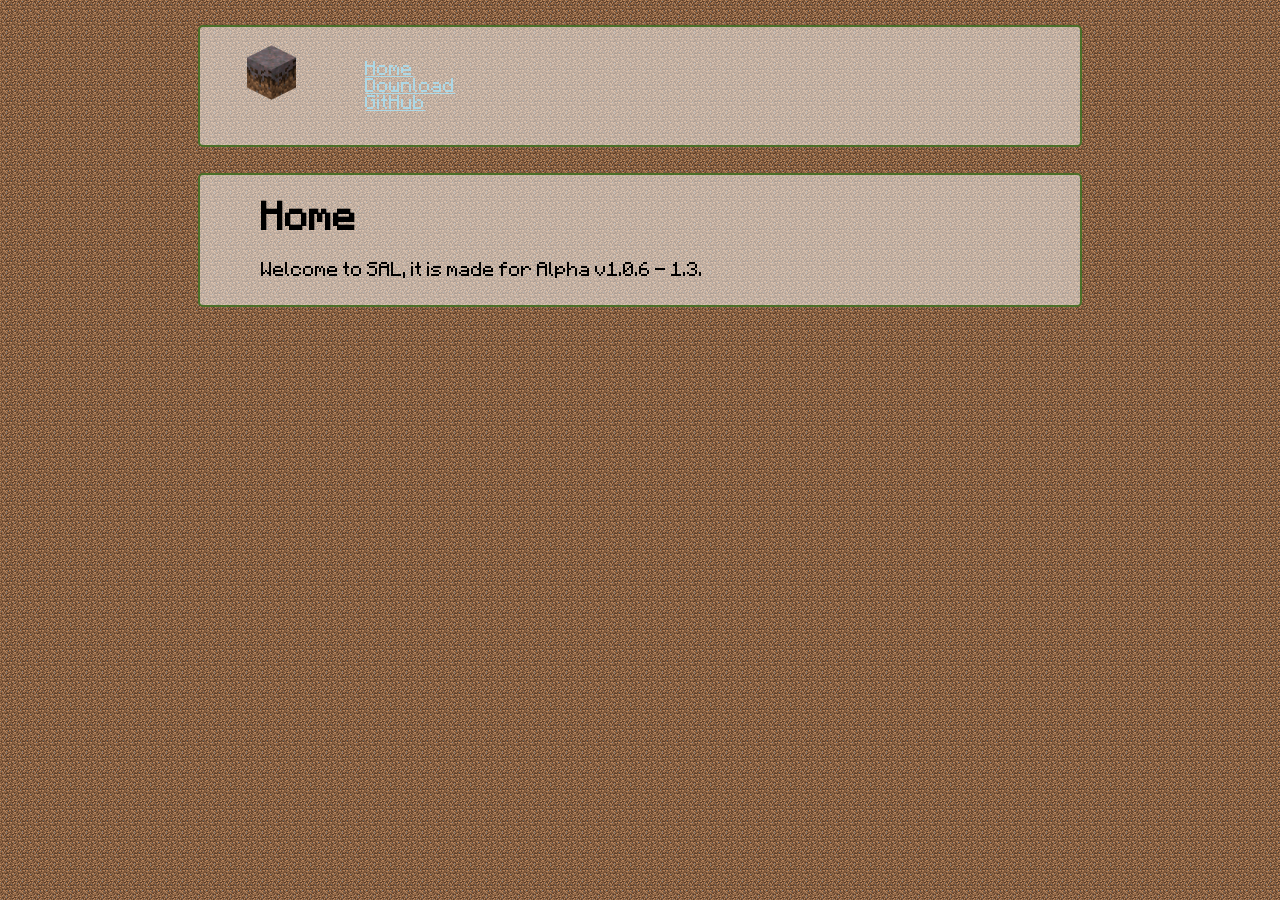
==== index.html @ d7afd5f7 "Update index.html" ====
<!DOCTYPE html>
<html>
  <head>
    <title>Home</title>
    <meta charset="utf-8">
    <meta name="viewport" content="width=device-width, initial-scale=1">
    <link rel="stylesheet" href="style.css">
    <link rel="icon" type="image/x-icon" href="favicon.ico">
    <base target="_top">
  </head>
  <body>
    <div>
      <nav>
        <img src="logo.png" width="7%" height="7%">
        <ul>
          <li><a href="./">Home</a></li>
          <li><a href="./download">Download</a></li>
          <li><a href="https://github.com/7alide/sal">GitHub</a></li>
        </ul>
      </nav>
    </div>
    <div>
      <h1>Home</h1>
      <p>Welcome to SAL, it is made for Alpha v1.0.6 - 1.3.</p>
    </div>
  </body>
</html>
---- style.css ----
@font-face {
  font-family: "Mojangles";
  src: url("fonts/mojangles.woff2") format("woff2"),
  font-weight: normal;
  font-style: normal;
  font-display: swap;
}
nav {
  margin: 2% 5%;
  display: flex;
  flex-wrap: nowrap;
  text-decoration: none;
  gap: 20px;
}
nav li {
  list-style-type: none;
}
a {
  color: #add8e6;
}
html {
  background-image: url("background.png");
  background-repeat: repeat;
}
div {
  margin: 2% 15%;
  font-family: "Mojangles";
  border: 2px solid #4a6f28;
  border-radius: 5px;
  background-color: rgba(255, 255, 255, 0.5);
}
.button {
  position: relative;
  border: 5px solid #4a6f28;
  border-radius: 8px;
  color: white;
  font-size: 20px;
  align-items: center;
  text-align: center;
  background-color: #4a6f28;
  width: 45%;
  height: auto;
}
h1, h2, h3, h4, h5, h6, span, p, a, code {
  margin: 3% 7%;
}
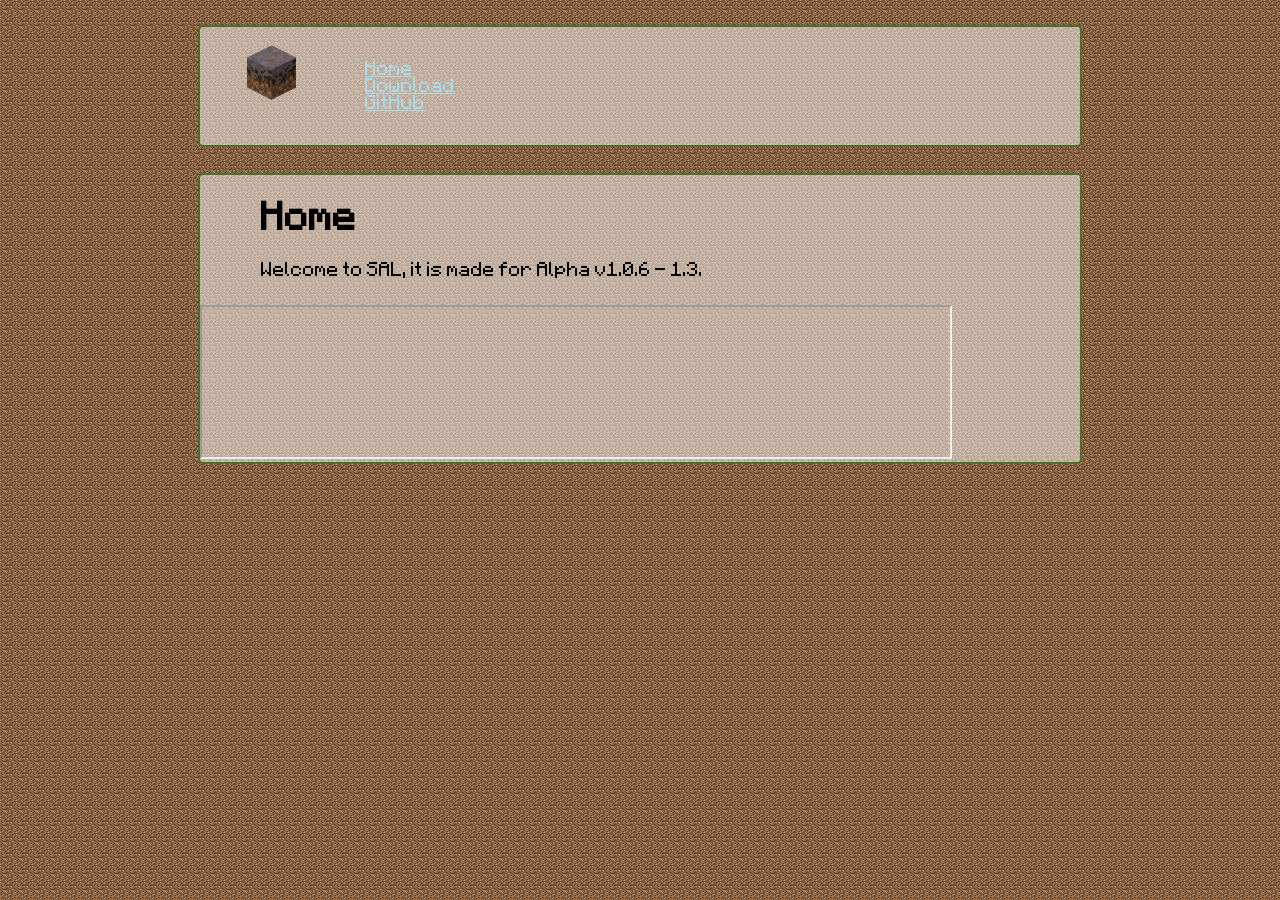
==== commit 37c61d25: "Update index.html" ====
--- a/index.html
+++ b/index.html
@@ -22,6 +22,7 @@
     <div>
       <h1>Home</h1>
       <p>Welcome to SAL, it is made for Alpha v1.0.6 - 1.3.</p>
+      <iframe src="https://github.com/7alide/sal/wiki/General-Error-Codes" width="85%" height="50%">
     </div>
   </body>
 </html>
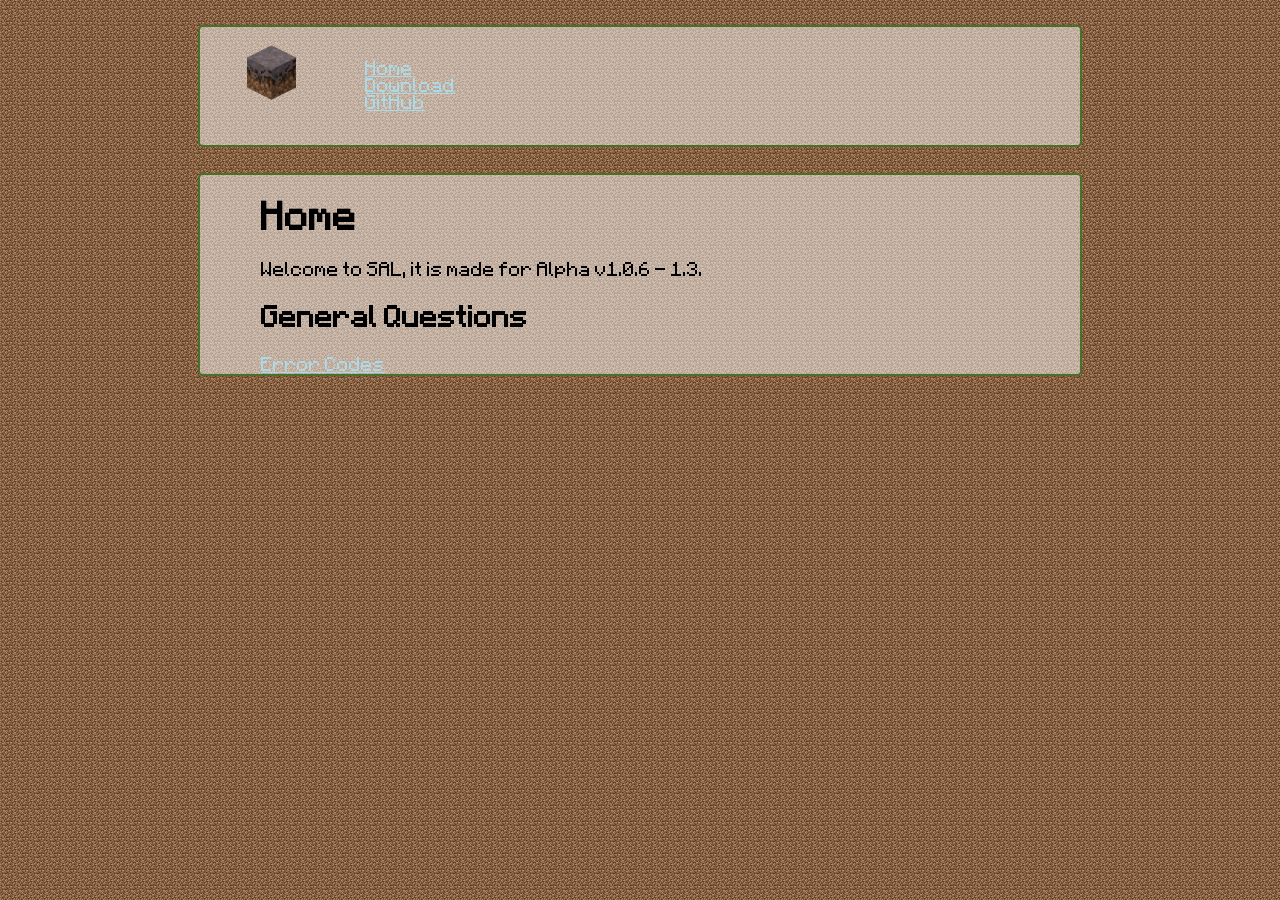
==== commit ff883e64: "Update index.html" ====
--- a/index.html
+++ b/index.html
@@ -22,7 +22,8 @@
     <div>
       <h1>Home</h1>
       <p>Welcome to SAL, it is made for Alpha v1.0.6 - 1.3.</p>
-      <iframe src="https://github.com/7alide/sal/wiki/General-Error-Codes" width="85%" height="50%">
+      <h2>General Questions</h2>
+      <a href="https://github.com/7alide/sal/wiki/General-Error-Codes">Error Codes</a>
     </div>
   </body>
 </html>
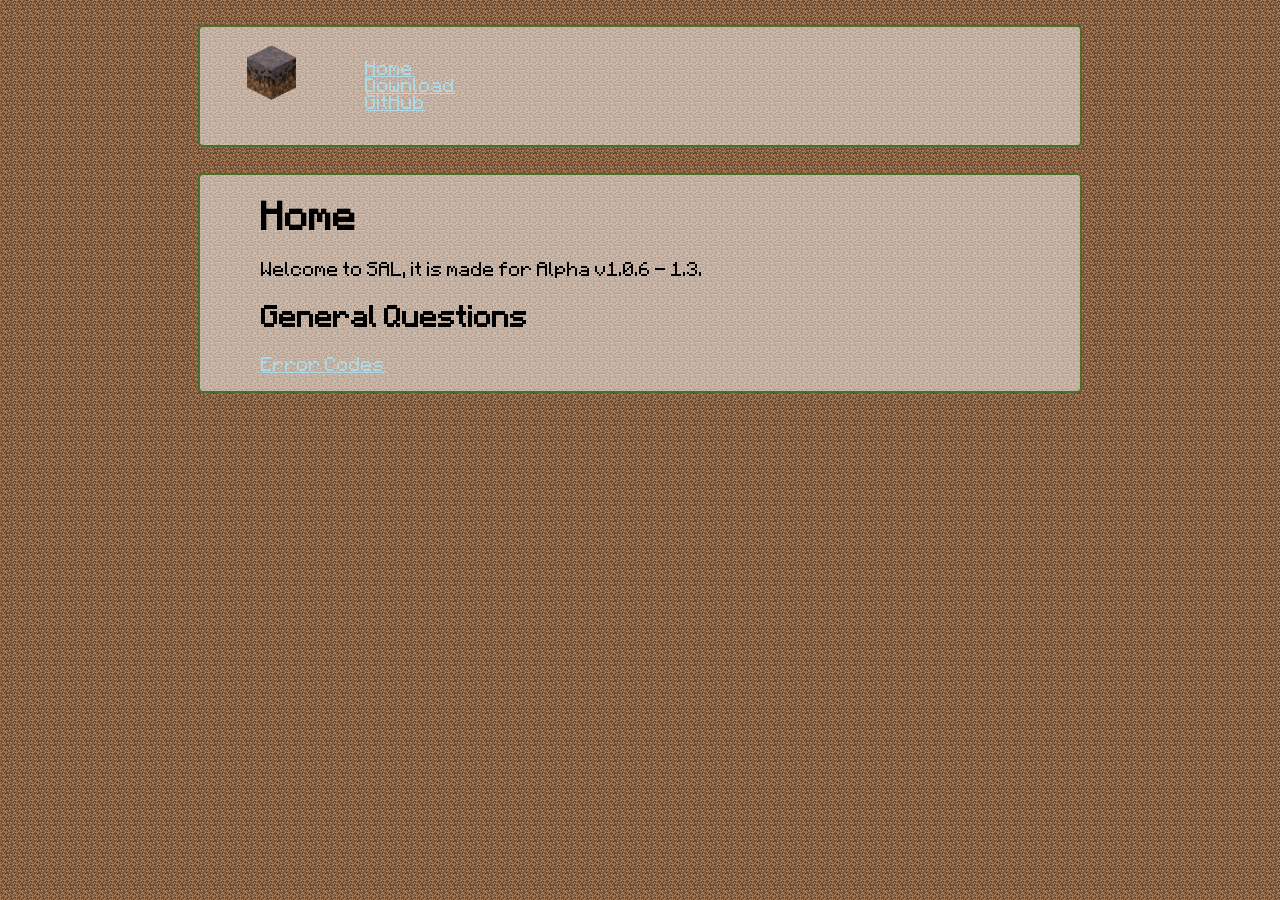
==== commit 08748225: "Update index.html" ====
--- a/index.html
+++ b/index.html
@@ -24,6 +24,8 @@
       <p>Welcome to SAL, it is made for Alpha v1.0.6 - 1.3.</p>
       <h2>General Questions</h2>
       <a href="https://github.com/7alide/sal/wiki/General-Error-Codes">Error Codes</a>
+      <br>
+      <br>
     </div>
   </body>
 </html>
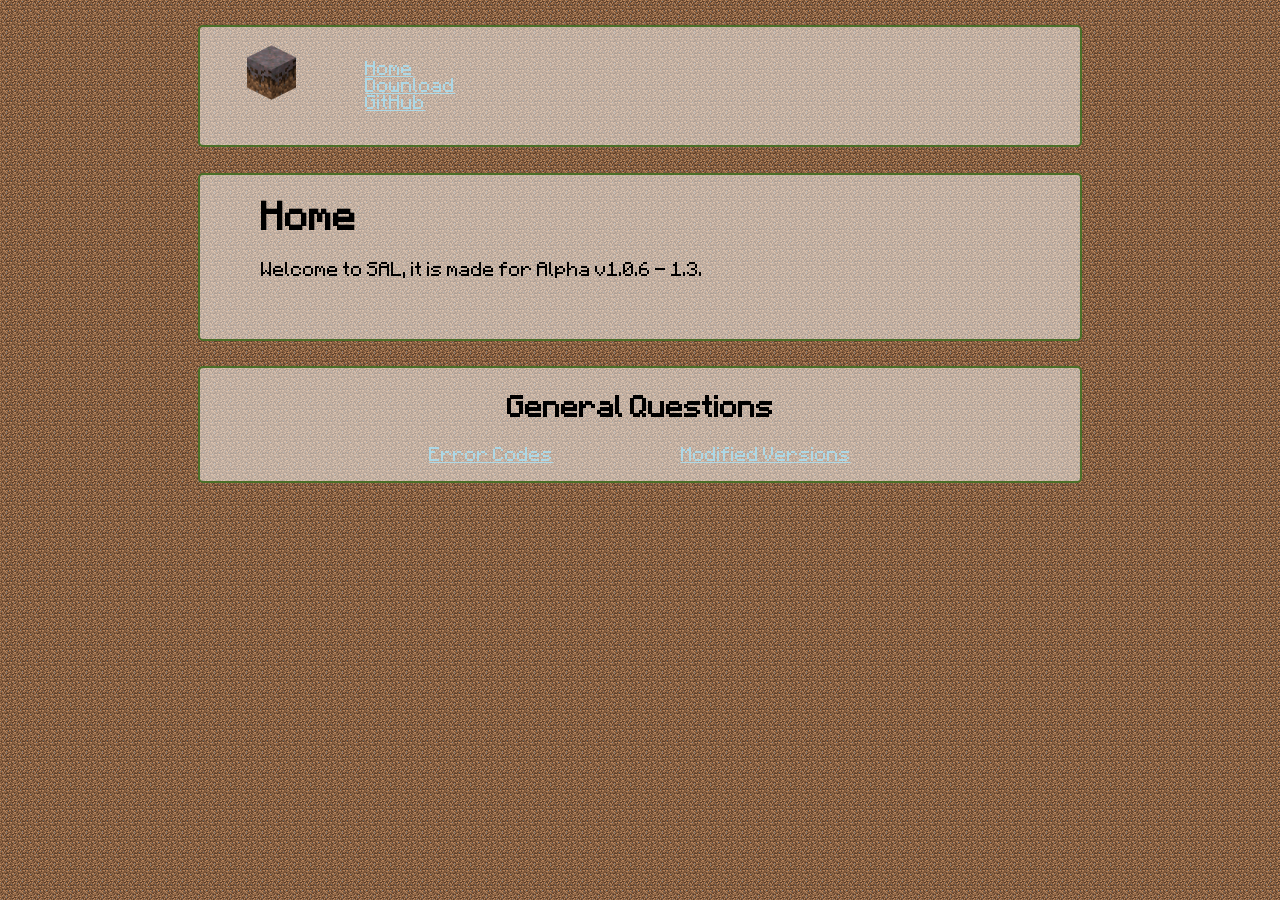
==== commit 14fabec1: "Update index.html" ====
--- a/index.html
+++ b/index.html
@@ -22,10 +22,17 @@
     <div>
       <h1>Home</h1>
       <p>Welcome to SAL, it is made for Alpha v1.0.6 - 1.3.</p>
-      <h2>General Questions</h2>
-      <a href="https://github.com/7alide/sal/wiki/General-Error-Codes">Error Codes</a>
       <br>
       <br>
     </div>
+    <div>
+      <center>
+        <h2>General Questions</h2>
+        <a href="https://github.com/7alide/sal/wiki/General-Error-Codes">Error Codes</a>
+        <a href="https://github.com/7alide/sal/wiki/Modified-Versions-Acception">Modified Versions</a>
+        <br>
+        <br>
+      </center>
+    </div>
   </body>
 </html>
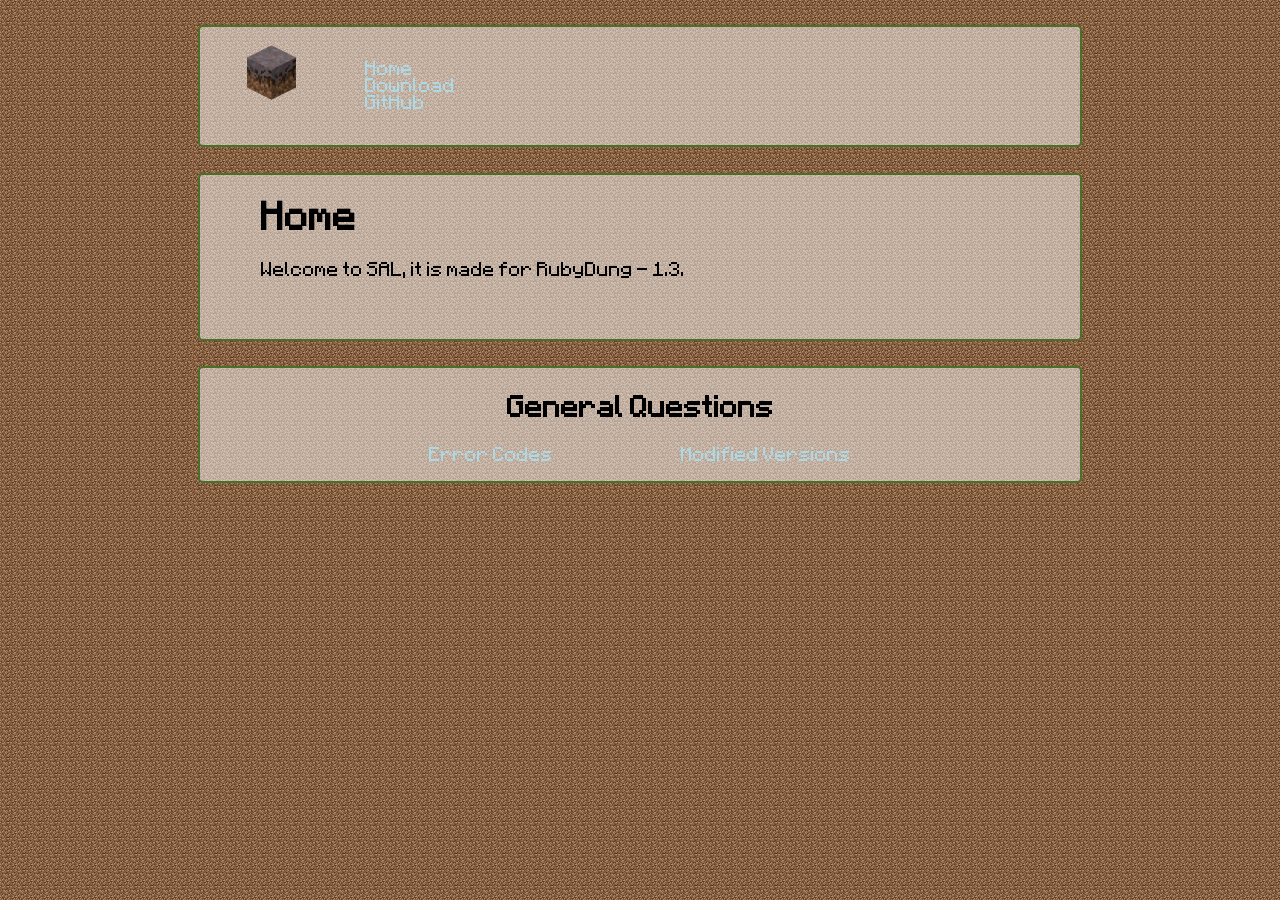
==== commit e7562479: "Update index.html" ====
--- a/index.html
+++ b/index.html
@@ -21,7 +21,7 @@
     </div>
     <div>
       <h1>Home</h1>
-      <p>Welcome to SAL, it is made for Alpha v1.0.6 - 1.3.</p>
+      <p>Welcome to SAL, it is made for RubyDung - 1.3.</p>
       <br>
       <br>
     </div>
--- a/style.css
+++ b/style.css
@@ -17,6 +17,7 @@
 }
 a {
   color: #add8e6;
+  text-decoration: none;
 }
 html {
   background-image: url("background.png");
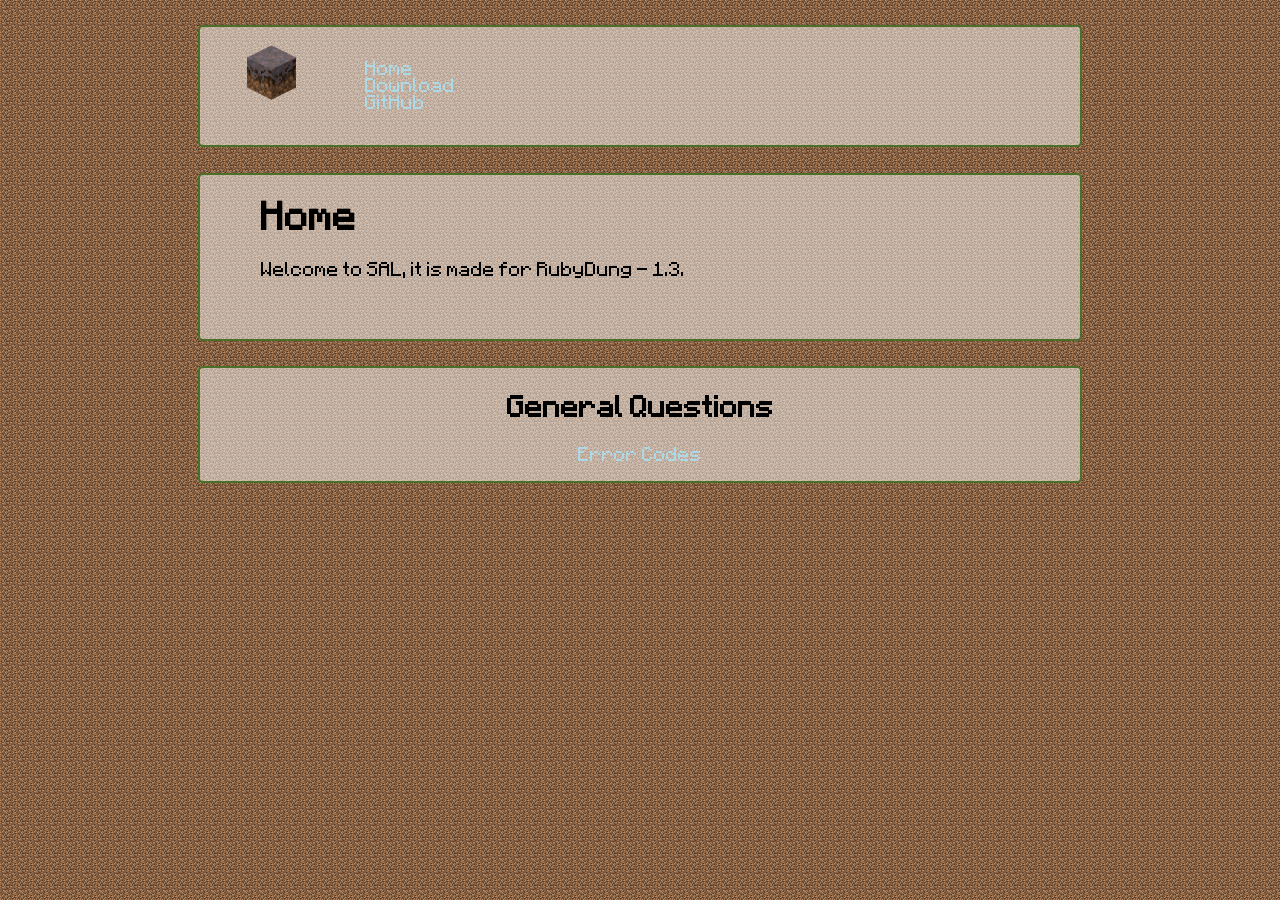
==== commit 93a9fac4: "Update index.html" ====
--- a/index.html
+++ b/index.html
@@ -29,7 +29,6 @@
       <center>
         <h2>General Questions</h2>
         <a href="https://github.com/7alide/sal/wiki/General-Error-Codes">Error Codes</a>
-        <a href="https://github.com/7alide/sal/wiki/Modified-Versions-Acception">Modified Versions</a>
         <br>
         <br>
       </center>
